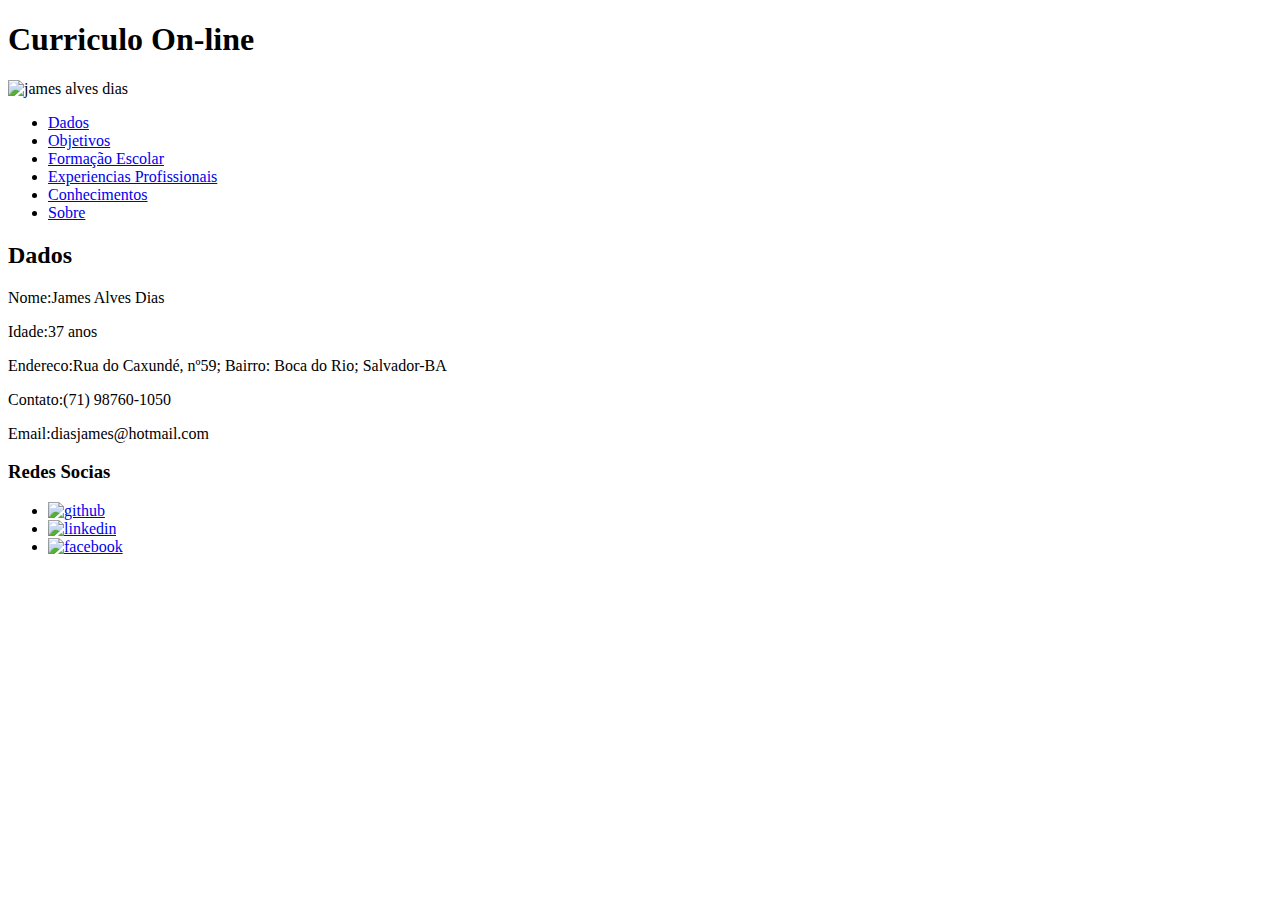
==== index.html @ dd241be2 "Add files via upload" ====
<!DOCTYPE html>
<html lang="pt-br">

<head>
	<meta charset="UTF-8">
	<meta name="viewport" content="width=device-width, initial-scale=1.0">
	<link rel="stylesheet" href="css/curriculo.css">
	<title>Dados</title>
</head>

<body>
	<header>
		<h1>Curriculo On-line</h1>
	</header>
	<main>
		<img class="fotoperfil" src="img/perfil.jpg" alt="james alves dias">
		<ul class="menu-ul">
			<li><a href="dados.html">Dados</a></li>
			<li><a href="objetivo.html">Objetivos</a></li>
			<li><a href="formacao.html">Formação Escolar</a></li>
			<li><a href="experiencia.html">Experiencias Profissionais</a></li>
			<li><a href="conhecimento.html">Conhecimentos</a></li>
			<li><a href="sobre.html">Sobre</a></li>
		</ul>
		<h2>Dados</h2>
		<p>Nome:James Alves Dias</p>
		<p>Idade:37 anos</p>
		<p>Endereco:Rua do Caxundé, nº59; Bairro: Boca do Rio; Salvador-BA </p>
		<p>Contato:(71) 98760-1050</p>
		<p>Email:diasjames@hotmail.com</p>
	</main>
	<footer>
		<h3>Redes Socias</h3>
		<nav>
			<ul>
				<li><a href="https://www.facebook.com/james.alves.18847/"><img src="img/github-logo.png"
							alt="github"></a></li>
				<li><a href="https://www.facebook.com/james.alves.18847/"><img src="img/Linkedin-Logo.png"
							alt="linkedin"></a></li>
				<li><a href="https://www.facebook.com/james.alves.18847/"><img src="img/facebook-logo-3.png"
							alt="facebook"></a></li>
			</ul>
		</nav>
	</footer>
</body>

</html>
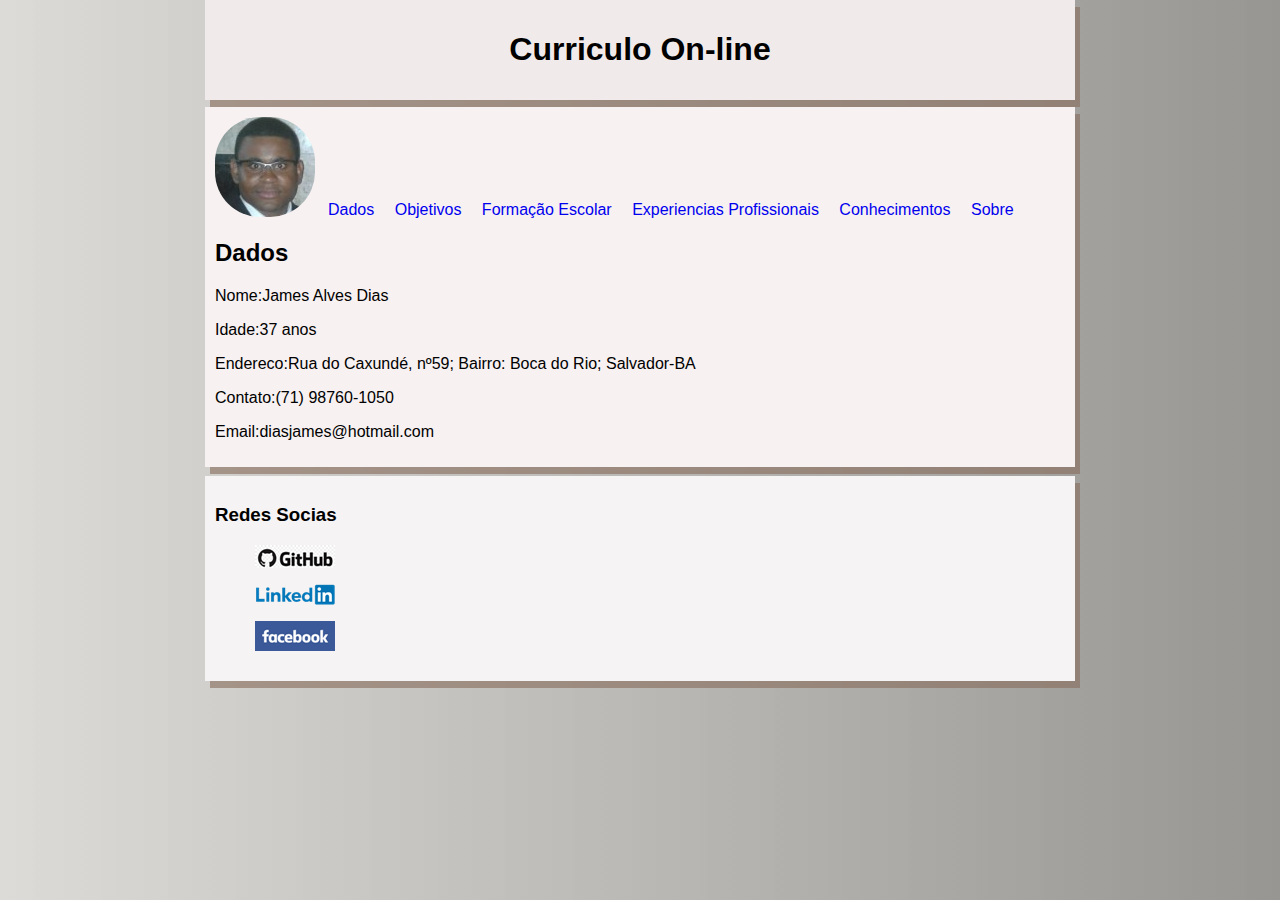
==== commit c9e64c56: "Add files via upload" ====
--- a/index.html
+++ b/index.html
@@ -15,7 +15,7 @@
 	<main>
 		<img class="fotoperfil" src="img/perfil.jpg" alt="james alves dias">
 		<ul class="menu-ul">
-			<li><a href="dados.html">Dados</a></li>
+			<li><a href="index.html">Dados</a></li>
 			<li><a href="objetivo.html">Objetivos</a></li>
 			<li><a href="formacao.html">Formação Escolar</a></li>
 			<li><a href="experiencia.html">Experiencias Profissionais</a></li>
@@ -33,11 +33,11 @@
 		<h3>Redes Socias</h3>
 		<nav>
 			<ul>
-				<li><a href="https://www.facebook.com/james.alves.18847/"><img src="img/github-logo.png"
+				<li><a href="https://jamesalvesdias37.github.io"><img src="img/icone/github-logo.png"
 							alt="github"></a></li>
-				<li><a href="https://www.facebook.com/james.alves.18847/"><img src="img/Linkedin-Logo.png"
+				<li><a href="https://www.linkedin.com/in/james-alves-24b94927/"><img src="img/icone/Linkedin-Logo.png"
 							alt="linkedin"></a></li>
-				<li><a href="https://www.facebook.com/james.alves.18847/"><img src="img/facebook-logo-3.png"
+				<li><a href="https://www.facebook.com/james.alves.18847/"><img src="img/icone/facebook-logo-3.png"
 							alt="facebook"></a></li>
 			</ul>
 		</nav>
--- a/css/curriculo.css
+++ b/css/curriculo.css
@@ -0,0 +1,63 @@
+body{
+    background-image: linear-gradient(to right, #dad8d5ec, #979693);
+    margin: auto;
+}
+header{
+    background-color: rgb(241, 234, 234);
+    margin: auto;
+    padding: 10px;
+    width: 850px;
+    box-shadow: 5px 7px rgba(136, 109, 93, 0.616);
+    font-family: Arial, Helvetica, sans-serif;
+}
+main{
+    background-color: rgb(247, 241, 241);
+    margin-top: 7px;
+    margin-bottom: auto;
+    margin-left: auto;
+    margin-right: auto;
+    padding: 10px;
+    width: 850px;
+    box-shadow: 5px 7px rgba(136, 109, 93, 0.616);
+    font-family: Arial, Helvetica, sans-serif;
+}
+h1{
+    text-align: center;
+}
+
+footer{
+    background-color: rgb(245, 243, 243);
+    margin-top: 9px;
+    margin-bottom: 7px;
+    margin-left: auto;
+    margin-right: auto;
+    padding: 10px;
+    width: 850px;
+    box-shadow: 5px 7px rgba(136, 109, 93, 0.616);
+    font-family: Arial, Helvetica, sans-serif;
+}
+ul{
+    list-style: none;
+}
+
+.fotoperfil{
+    border-radius: 45px;
+}
+.menu-ul{
+    list-style-type: none;
+    margin-top: -20px;
+    margin-left: 65px;
+    float:none;
+    overflow: hidden;
+}
+.menu-ul > li{
+    display: inline;
+}
+.menu-ul > li a{
+    text-decoration: none;
+    text-align: center;
+    padding: 8px;
+}
+.menu-ul > li a:hover{
+    background-color:rgb(98, 98, 241);
+}